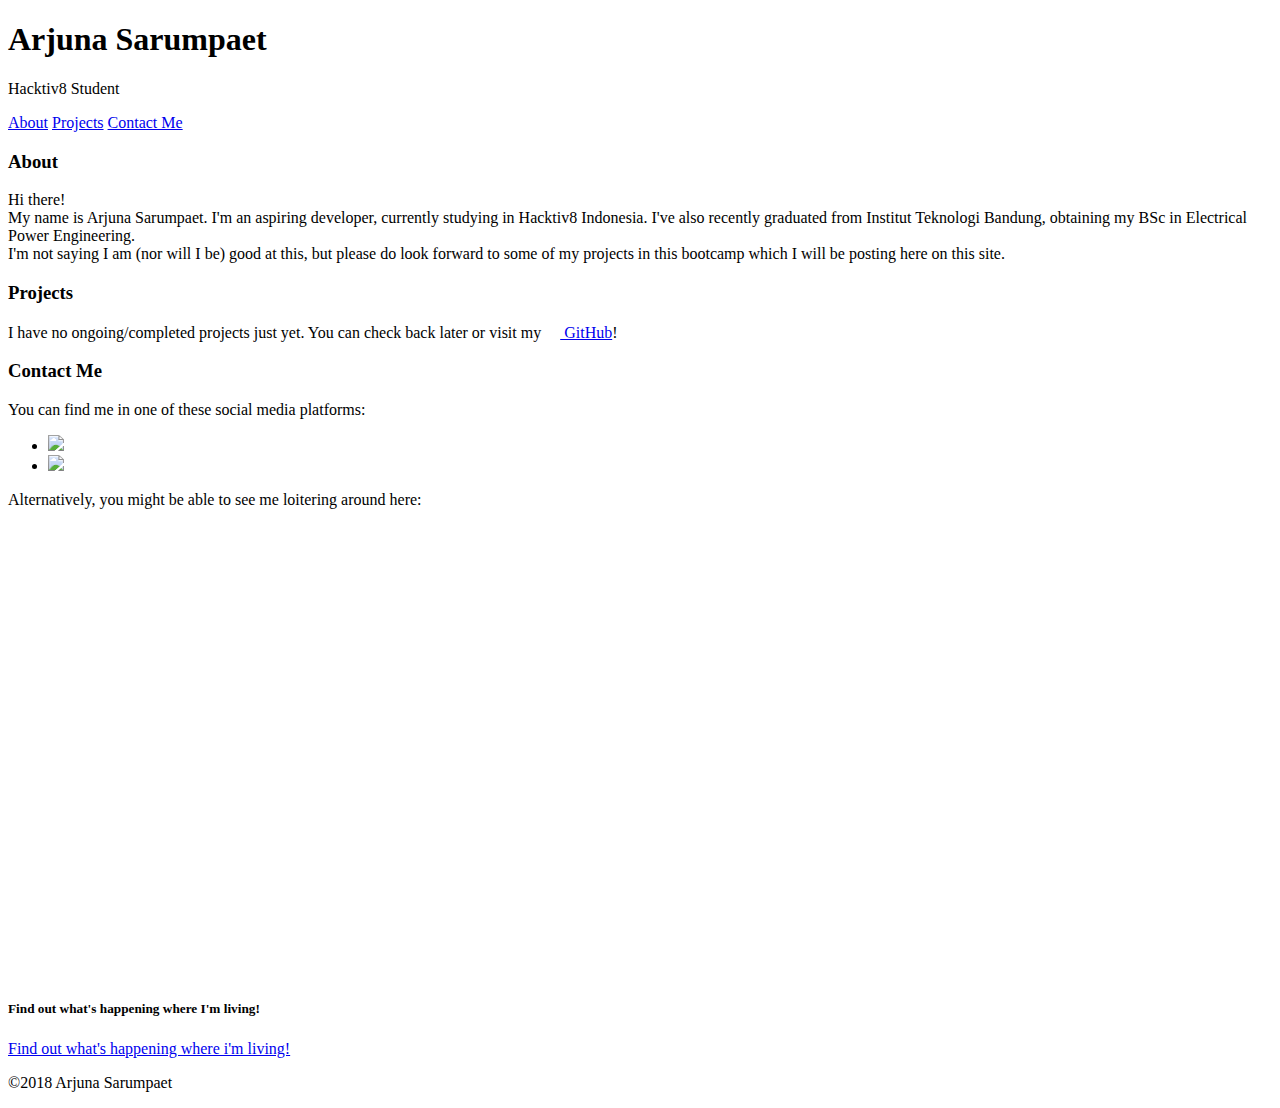
==== index.html @ cfcda1cf "edit text about" ====
<!DOCTYPE html>
<html>
    <head>
<title>Arjuna's Site</title>
<link rel="stylesheet" type="text/css" href="style.css">

    </head>
    <body>
       <div class="container">
        <header>
            <h1>Arjuna Sarumpaet</h1>
            <p>Hacktiv8 Student</p>
        </header>
        <div class="navi">
           <nav>
                <a href="#about">About</a>
                <a href="#projects">Projects</a>
                <a href="#contact">Contact Me</a>
           </nav>

        </div>
        
        <main>
            <div id="about" class="a">
                <h3>About</h3>
               <p>Hi there!<br>
                My name is Arjuna Sarumpaet. I'm an aspiring developer, currently studying in Hacktiv8 Indonesia.
                I've also recently graduated from Institut Teknologi Bandung, obtaining my BSc in Electrical Power Engineering.<br>
                I'm not saying I am (nor will I be) good at this, but please do look forward to some of my projects in this bootcamp
                which I will be posting here on this site.
               </p></div>
            <div id="projects" class="b">
                <h3>Projects</h3>
                    <p>I have no ongoing/completed projects just yet. You can check back later or visit my <a href="https://github.com/arjunagbt"><img src="https://github.com/fluidicon.png" height="15px" width="15px"/> GitHub</a>! </p>
                       
            </div>
            <div id="contact" class="c">
                <h3>Contact Me</h3>
                <p> You can find me in one of these social media platforms:</p>
                <ul>
                    <li><a href="https://www.linkedin.com/in/arjuna-sarumpaet-810b70119/"><img src="http://1000logos.net/wp-content/uploads/2017/03/LinkedIn-Logo-500x500.png" width="80px" length="80px"/></a></li>
                    <li><a href="https://www.instagram.com/arjunagbt/"><img src="https://cdn2.iconfinder.com/data/icons/instagram-new/512/instagram-logo-color-512.png" width="80px" length="80px" /> </a></li>
                </ul>
                <p>Alternatively, you might be able to see me loitering around here:</p>

            </div>
            
            <div class="map">
                <iframe src="https://www.google.com/maps/embed?pb=!1m18!1m12!1m3!1d7932.565193145059!2d106.80414367476652!3d-6.226422266399298!2m3!1f0!2f0!3f0!3m2!1i1024!2i768!4f13.1!3m3!1m2!1s0x2e69f1505c74e905%3A0xaed2653b260f21a5!2sSenayan%2C+Kebayoran+Baru%2C+South+Jakarta+City%2C+Jakarta%2C+Indonesia!5e0!3m2!1sen!2ssg!4v1535281008383" width="100%" height="450px" frameborder="0" style="border:0" allowfullscreen></iframe>
            </div>
           
        </main>
        <div class="twitter">
            <h5>Find out what's happening where I'm living!</h5>
                <div class="twframe"><a class="twitter-timeline" href="https://twitter.com/jakpost?ref_src=twsrc%5Etfw">Find out what's happening where i'm living!</a> <script async src="https://platform.twitter.com/widgets.js" charset="utf-8"></script>
                </div>
        </div>
        
        <footer>
               <p> &#169;2018 Arjuna Sarumpaet</p>
        </footer>
       </div>
    </body>
</html>
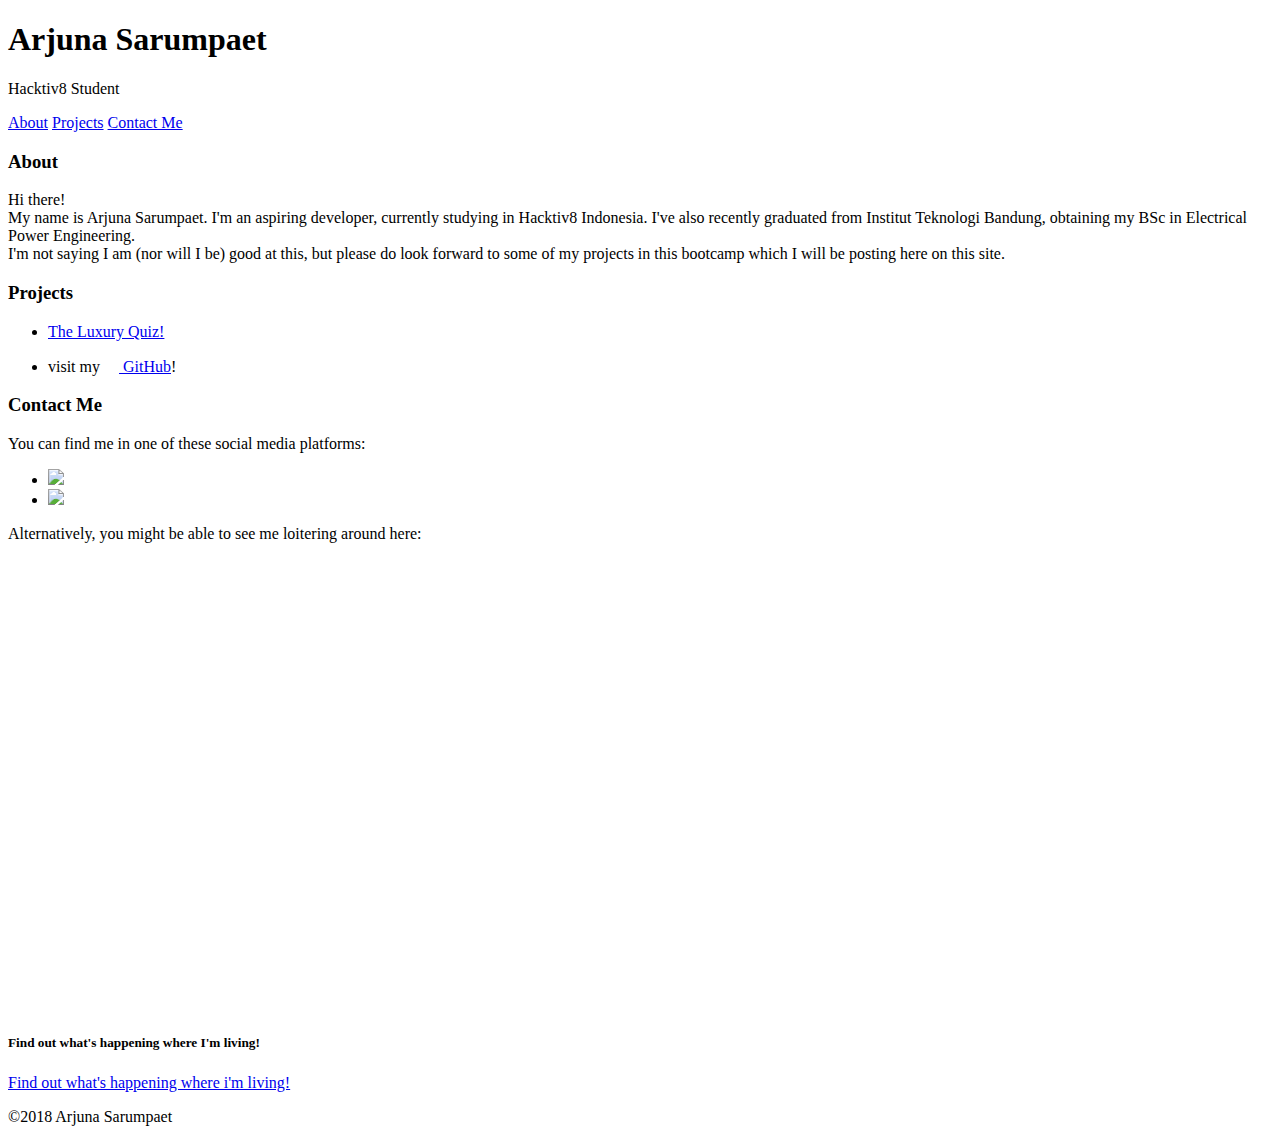
==== commit 05eabd67: "added final project" ====
--- a/index.html
+++ b/index.html
@@ -31,7 +31,10 @@
                </p></div>
             <div id="projects" class="b">
                 <h3>Projects</h3>
-                    <p>I have no ongoing/completed projects just yet. You can check back later or visit my <a href="https://github.com/arjunagbt"><img src="https://github.com/fluidicon.png" height="15px" width="15px"/> GitHub</a>! </p>
+                   <ul>
+                       <li><a href="https://arjunagbt.github.io/FParjunaS/">The Luxury Quiz!</a></li>
+                       <li><p>visit my <a href="https://github.com/arjunagbt"><img src="https://github.com/fluidicon.png" height="15px" width="15px"/> GitHub</a>! </p></li>
+                   </ul> 
                        
             </div>
             <div id="contact" class="c">
